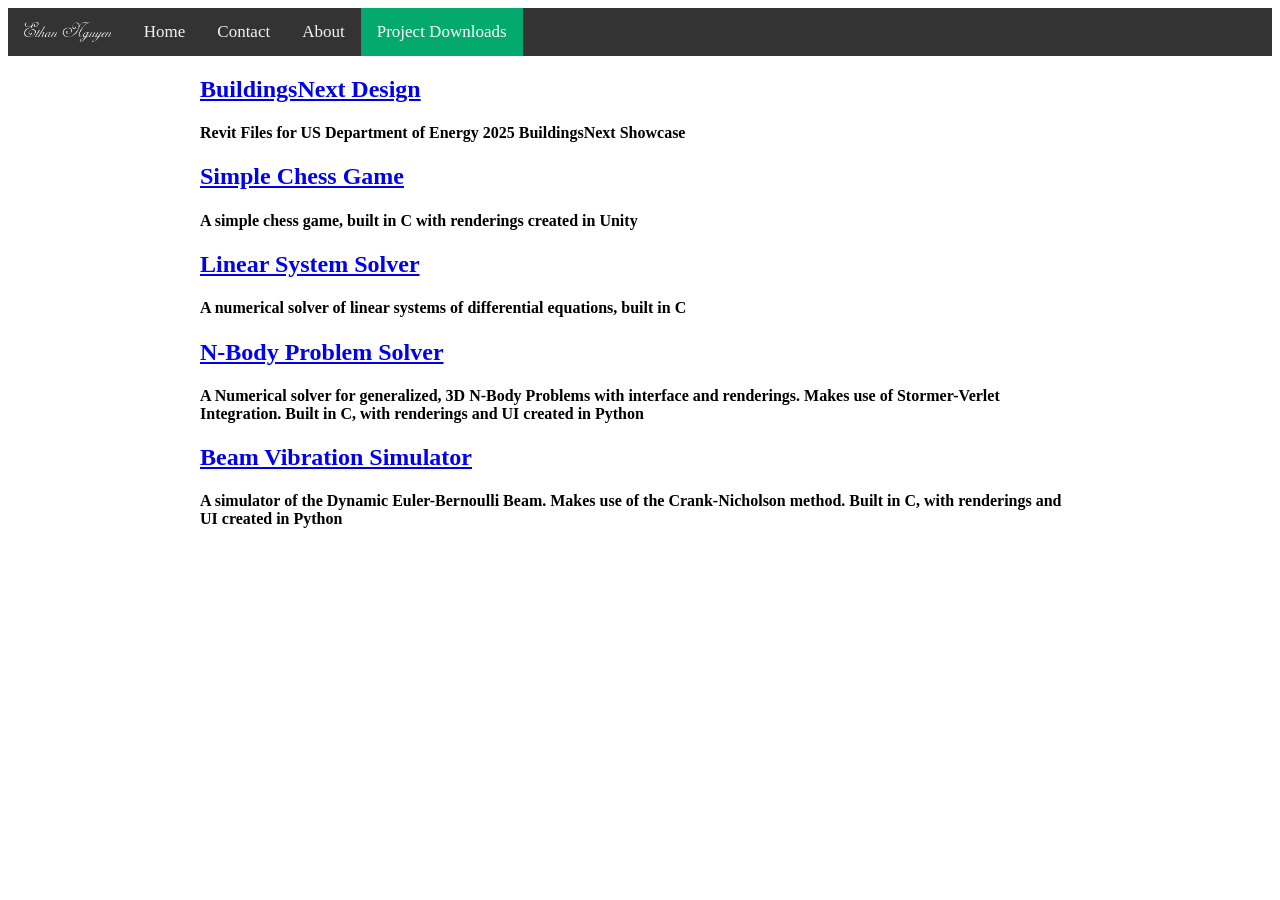
==== Project_Downloads/index.html @ a1a0fac5 "Initial Commit" ====
<head>
	<link rel="stylesheet" href="../style.css">
	<link rel="icon" href="../gear.png">
	<title>Ethan Nguyen - Laboratory Technician"</title>
</head>
<body>
	<div class="topnav">
		<a href = "../Home">
			<img src= "../EthanNguyenCalligraphy.png"/>
		</a>
		<a href="../Home">Home</a>
		<a href="../Contact">Contact</a>
		<a href="../About">About</a>
		<a class="active" href="../Project_Downloads">Project Downloads</a>
	</div>
	<div class="center_div">
		<a href="BuildingsNextFinalRevitModel.zip" download>
			<h2>BuildingsNext Design</h2>
		</a>
		<h4>Revit Files for US Department of Energy 2025 BuildingsNext Showcase</h4>
		<a href="Chess.zip" download>
			<h2>Simple Chess Game</h2>
		</a>
		<h4>A simple chess game, built in C with renderings created in Unity</h4>
		<a href = "Linear_System_Solver.zip" download>
			<h2>Linear System Solver<h2>
		</a>
		<h4>A numerical solver of linear systems of differential equations, built in C</h4>
		<a href="N_Body.exe" download>
			<h2>N-Body Problem Solver<h2>
		</a>
		<h4>A Numerical solver for generalized, 3D N-Body Problems with interface and renderings. Makes use of Stormer-Verlet Integration. Built in C, with renderings and UI created in Python</h4>
		<a href="Beam.exe" download>
			<h2>Beam Vibration Simulator</h2>
		</a>
		<h4>A simulator of the Dynamic Euler-Bernoulli Beam. Makes use of the Crank-Nicholson method. Built in C, with renderings and UI created in Python</h4>
	</div>
</body>
---- style.css ----
.topnav {
  background-color: #333;
  overflow: hidden;
}

/* Style the links inside the navigation bar */
.topnav a {
  float: left;
  color: #f2f2f2;
  text-align: center;
  padding: 14px 16px;
  text-decoration: none;
  font-size: 17px;
}



/* Change the color of links on hover */
.topnav a:hover:not(:has(img)) {
  background-color: #ddd;
  color: black;
}

/* Add a color to the active/current link */
.topnav a.active {
  background-color: #04AA6D;
  color: white;
}

.center_img {
	border-radius:10px;
  display: block;
  margin-left: auto;
  margin-right: auto;
  width: 40%;
}

.main_img{
	border-radius:10px;
	display: block;
	float:right;
	width: 100%;
}

.main_body{
	background-color:grey;
}

.contact_div h1{
	margin:8px;
}

.contact_div p{
	padding-left:10px;
	margin-top:0;
	margin-bottom:0;
}

.center_div{
	max-width: fit-content;
	margin-left: 15vw;
	margin-right: 15vw;
	background-color:white;
	border-radius:15px;
}

.center_div p{
	padding-left:15px;
	padding-right:15px;
}

.center_div h1{
	padding-left: 15px;
	padding-right: 15px;
	font-size:80px;
}

.main_div{
	max-width: fit-content;
	margin-left: 20vw;
	margin-right: 20vw;
	background-color:grey;
	border-radius:15px;
}


.home_page_text{
	margin-right:80px;
	float:left;
	width:20vw
	display:inline-block;
}


.home_page_text_box{
	background-color:red;
	border-style:solid;
	border-width:3px;
	border-color:black;
	border-radius:5px;
	max-width:100%;
	align:center;
	
}


.home_page_text_box h3{
	padding:5px;
}


.home_page_text_box h2{
	padding:5px;
}

.topnav img{
	height:20px;
	margin-left:0px
}
.image_div{
	width:36vw;
	display:inline-block;
	padding-bottom:30px;
}

@media screen and (max-width: 1000px) {
	.image_div{
		width:60vw;
	}
	.home_page_text{
		width:60vw;
	}
}
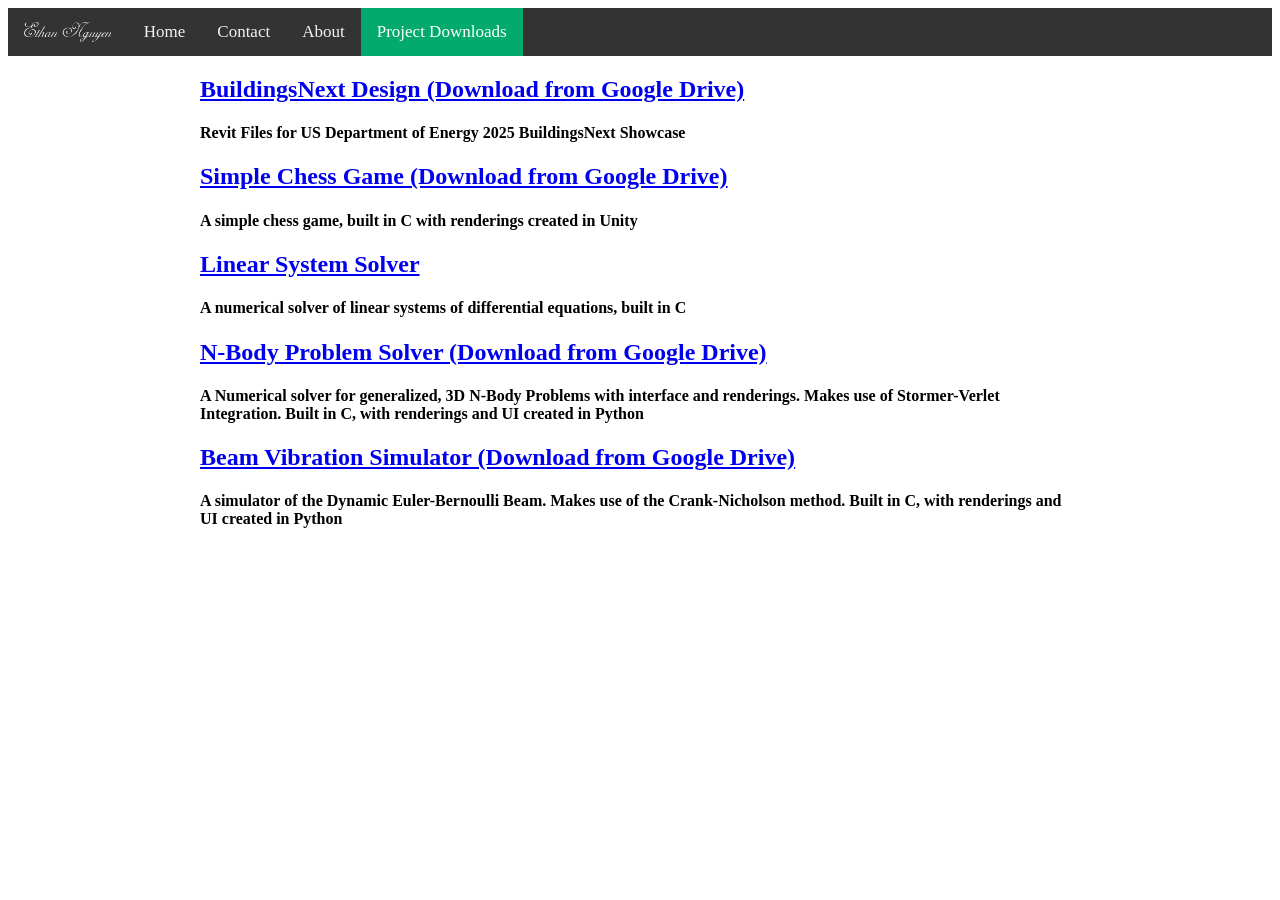
==== commit 5c9f7aef: "Forgot to update html" ====
--- a/Project_Downloads/index.html
+++ b/Project_Downloads/index.html
@@ -14,24 +14,24 @@
 		<a class="active" href="../Project_Downloads">Project Downloads</a>
 	</div>
 	<div class="center_div">
-		<a href="BuildingsNextFinalRevitModel.zip" download>
-			<h2>BuildingsNext Design</h2>
+		<a href="https://drive.google.com/file/d/17XqbOYe6IJ7_0f1e9oTssogNJ1uFaE3O/view?usp=sharing" download>
+			<h2>BuildingsNext Design (Download from Google Drive)</h2>
 		</a>
 		<h4>Revit Files for US Department of Energy 2025 BuildingsNext Showcase</h4>
-		<a href="Chess.zip" download>
-			<h2>Simple Chess Game</h2>
+		<a href="https://drive.google.com/file/d/1mM1g8JVZcQva1TxUQkI-XUmsKKRenh6B/view?usp=sharing" download>
+			<h2>Simple Chess Game (Download from Google Drive)</h2>
 		</a>
 		<h4>A simple chess game, built in C with renderings created in Unity</h4>
 		<a href = "Linear_System_Solver.zip" download>
 			<h2>Linear System Solver<h2>
 		</a>
 		<h4>A numerical solver of linear systems of differential equations, built in C</h4>
-		<a href="N_Body.exe" download>
-			<h2>N-Body Problem Solver<h2>
+		<a href="https://drive.google.com/file/d/1wcb6A_8sckaoPl6W3x9vy-CDDXIshTYN/view?usp=sharing" download>
+			<h2>N-Body Problem Solver (Download from Google Drive)<h2>
 		</a>
 		<h4>A Numerical solver for generalized, 3D N-Body Problems with interface and renderings. Makes use of Stormer-Verlet Integration. Built in C, with renderings and UI created in Python</h4>
-		<a href="Beam.exe" download>
-			<h2>Beam Vibration Simulator</h2>
+		<a href="https://drive.google.com/file/d/1a8nAVgrwray1oS7-29P5naOkcutRC9yS/view?usp=sharing" download>
+			<h2>Beam Vibration Simulator (Download from Google Drive)</h2>
 		</a>
 		<h4>A simulator of the Dynamic Euler-Bernoulli Beam. Makes use of the Crank-Nicholson method. Built in C, with renderings and UI created in Python</h4>
 	</div>
